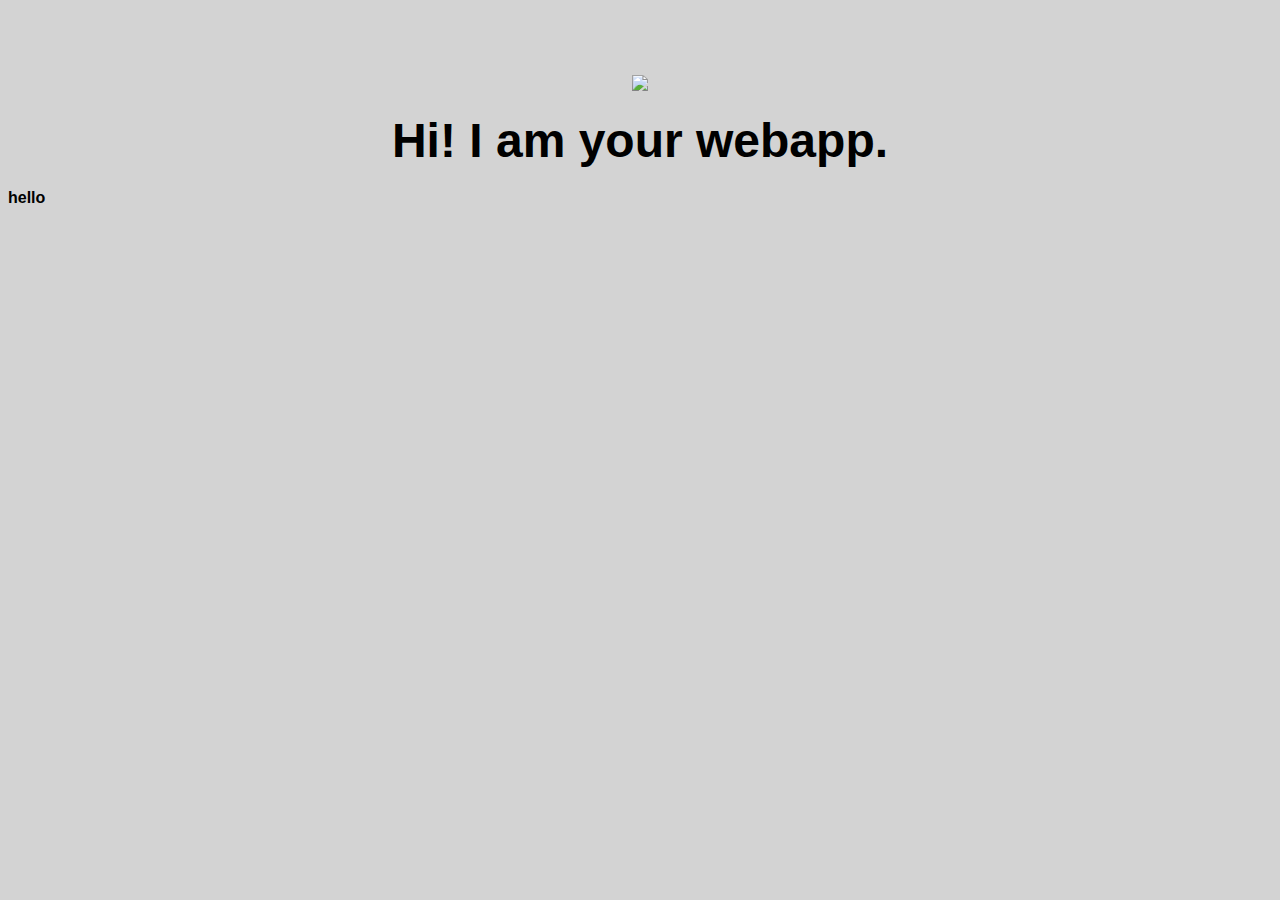
==== ui/index.html @ d4af3dc8 "[imad-console] Updates ui/index.html" ====
<!doctype html>
<html>
    <head>
        <link href="/ui/style.css" rel="stylesheet" />
    </head>
    <body>
        <div id="1" class="center">
            <img src="/ui/madi.png" class="img-medium"/>
        </div>
        <br>
        <div class="center text-big bold">
            Hi! I am your webapp.
        </div>
        <h4>hello</h4>
        <script type="text/javascript" src="/ui/main.js">
        </script>
    </body>
</html>
---- ui/style.css ----
body {
    font-family: sans-serif;
    background-color: lightgrey;
    margin-top: 75px;
}

.center {
    text-align: center;
}

.text-big {
    font-size: 300%;
}

.bold {
    font-weight: bold;
}

.img-medium {
    height: 200px;
}
.container{
                max-width: 800px;
                margin: 0 auto;
                color: grey;
                font-family: sans-serif;
                padding-top: 60px;
                padding-left: 20px;
                padding-right: 20px;
            }
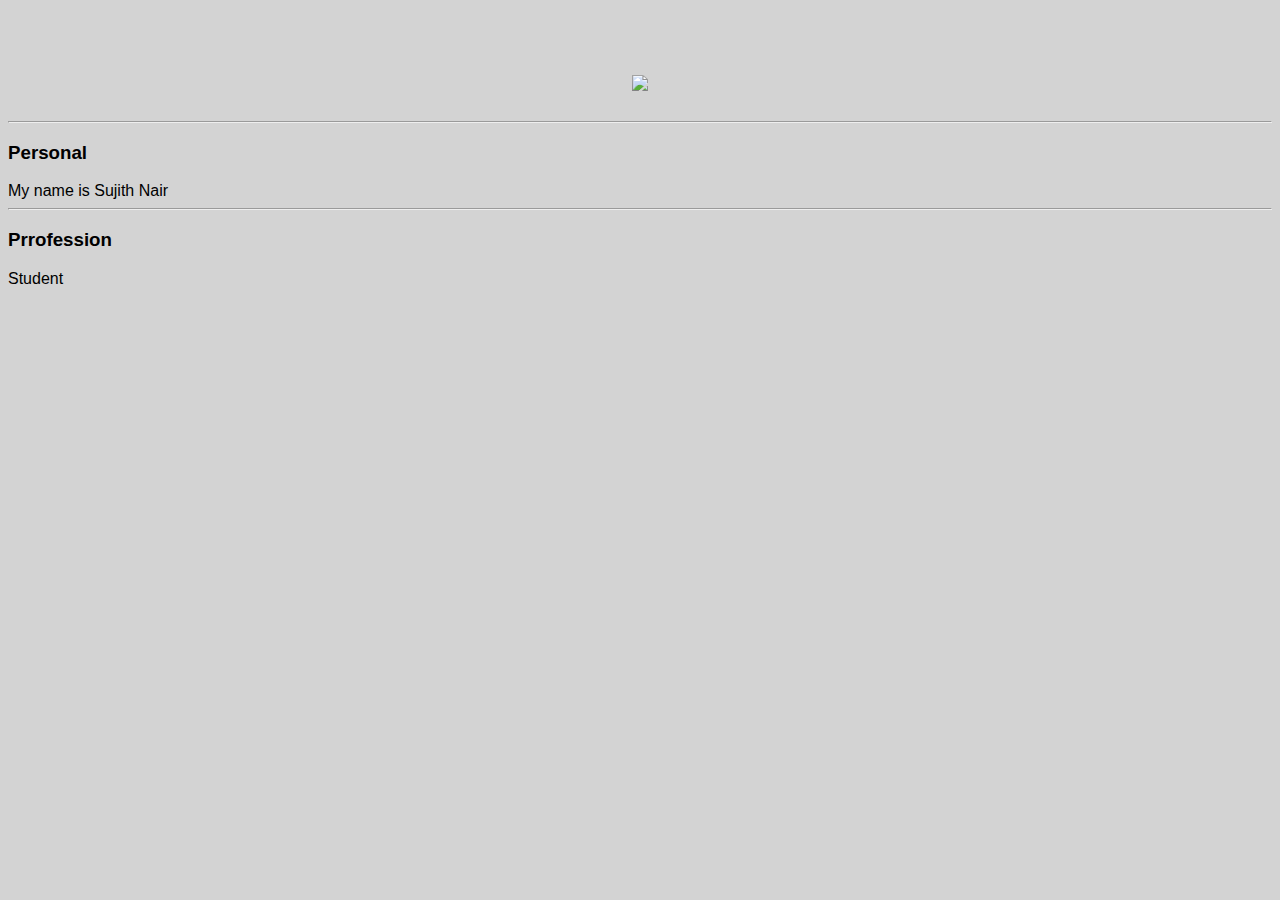
==== commit c9e7f1f7: "[imad-console] Updates ui/index.html" ====
--- a/ui/index.html
+++ b/ui/index.html
@@ -4,14 +4,19 @@
         <link href="/ui/style.css" rel="stylesheet" />
     </head>
     <body>
+        <div class="conatiner">
         <div id="1" class="center">
             <img src="/ui/madi.png" class="img-medium"/>
         </div>
         <br>
-        <div class="center text-big bold">
-            Hi! I am your webapp.
+        <hr>
+        <h3>Personal</h3>
+        <div>My name is Sujith Nair</div>
+        <hr>
+        <h3>Prrofession</h3>
+        <div>Student</div>
+        <div class="footer"></div>
         </div>
-        <h4>hello</h4>
         <script type="text/javascript" src="/ui/main.js">
         </script>
     </body>
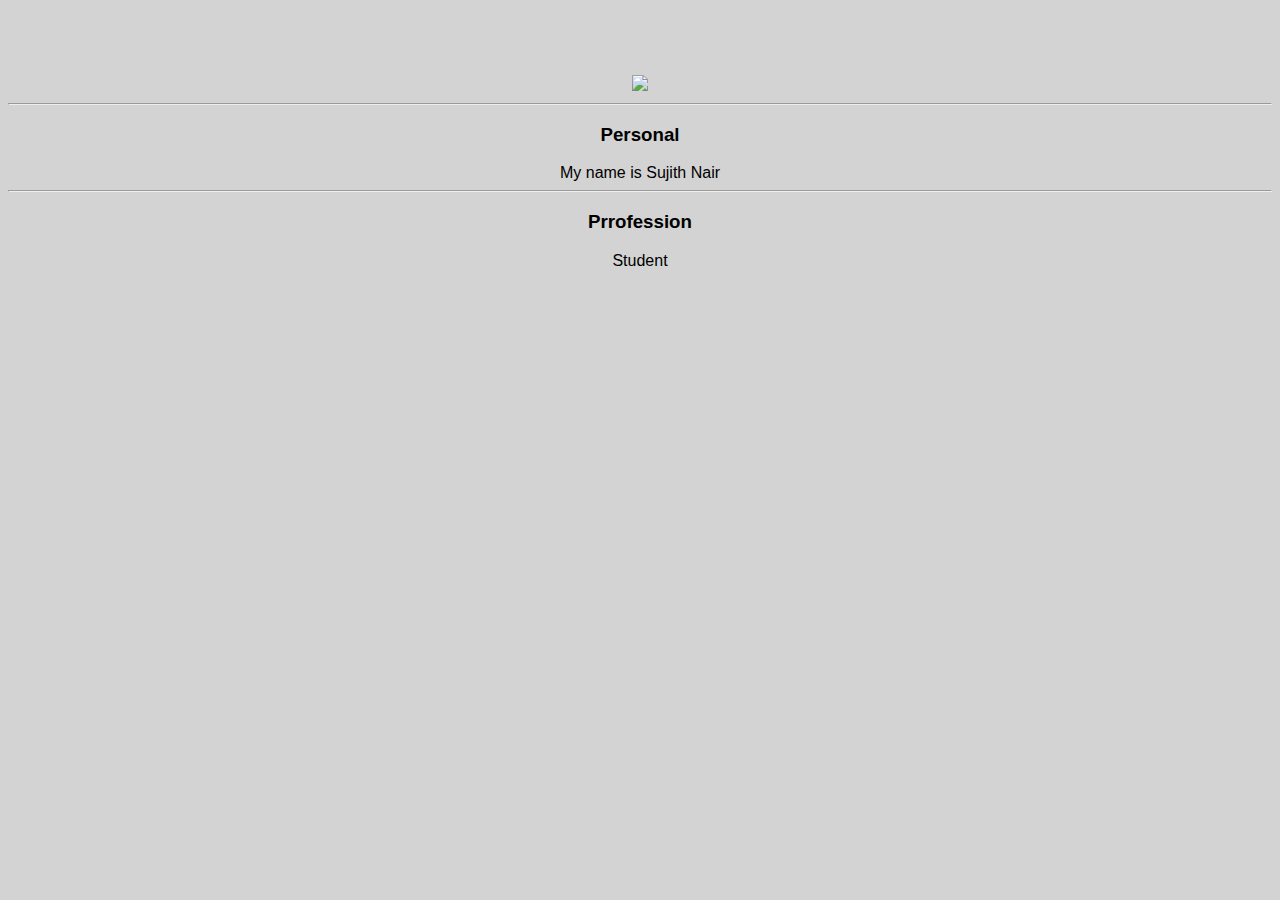
==== commit b00eb5ee: "[imad-console] Updates ui/index.html" ====
--- a/ui/index.html
+++ b/ui/index.html
@@ -7,7 +7,7 @@
         <div class="conatiner">
         <div id="1" class="center">
             <img src="/ui/madi.png" class="img-medium"/>
-        </div>
+        
         <br>
         <hr>
         <h3>Personal</h3>
@@ -17,6 +17,7 @@
         <div>Student</div>
         <div class="footer"></div>
         </div>
+        </div>
         <script type="text/javascript" src="/ui/main.js">
         </script>
     </body>
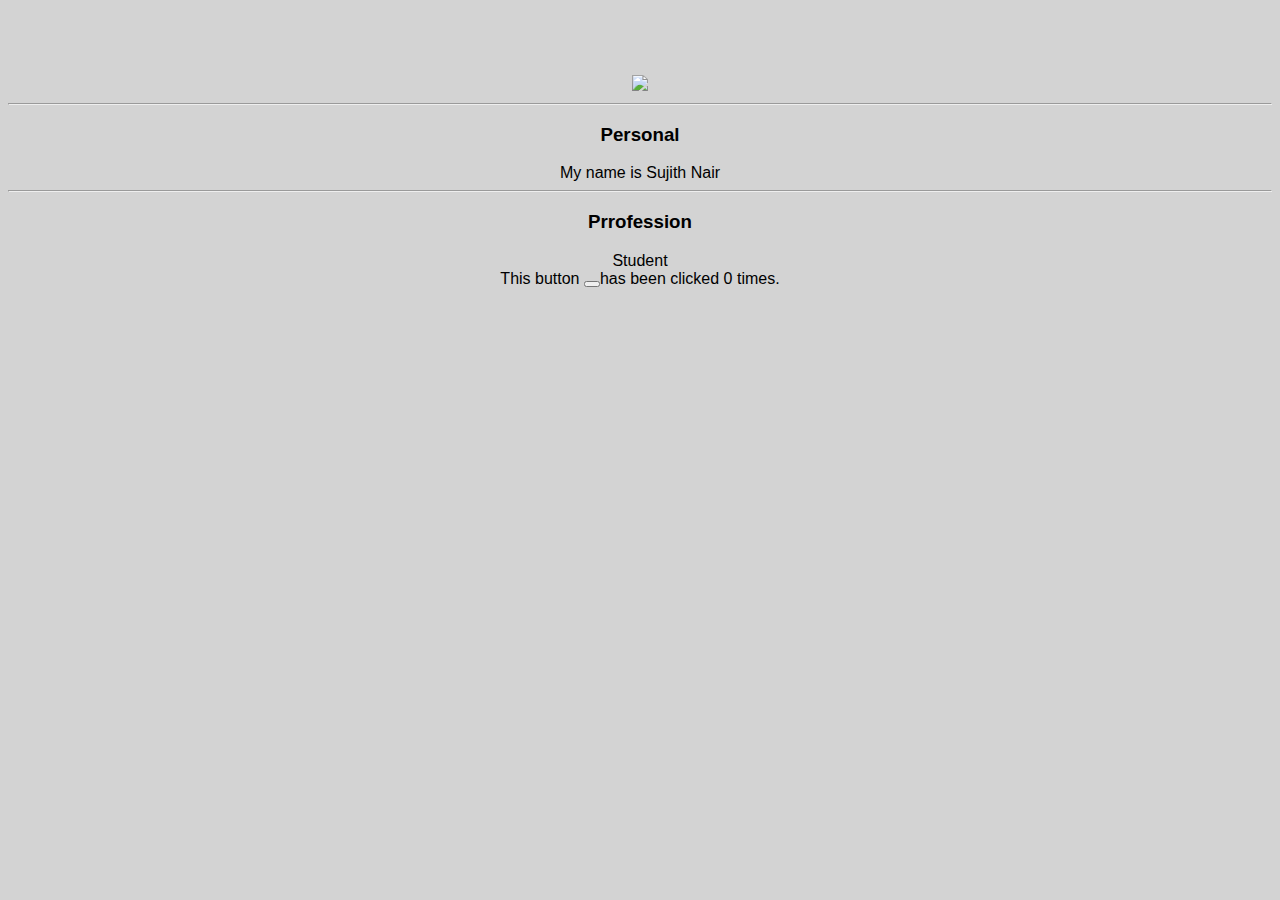
==== commit 3e1c0f94: "[imad-console] Updates ui/index.html" ====
--- a/ui/index.html
+++ b/ui/index.html
@@ -15,7 +15,9 @@
         <hr>
         <h3>Prrofession</h3>
         <div>Student</div>
-        <div class="footer"></div>
+        <div class="footer">
+            This button <button id="counter"></button>has been clicked <span id="count">0</span> times.
+        </div>
         </div>
         </div>
         <script type="text/javascript" src="/ui/main.js">
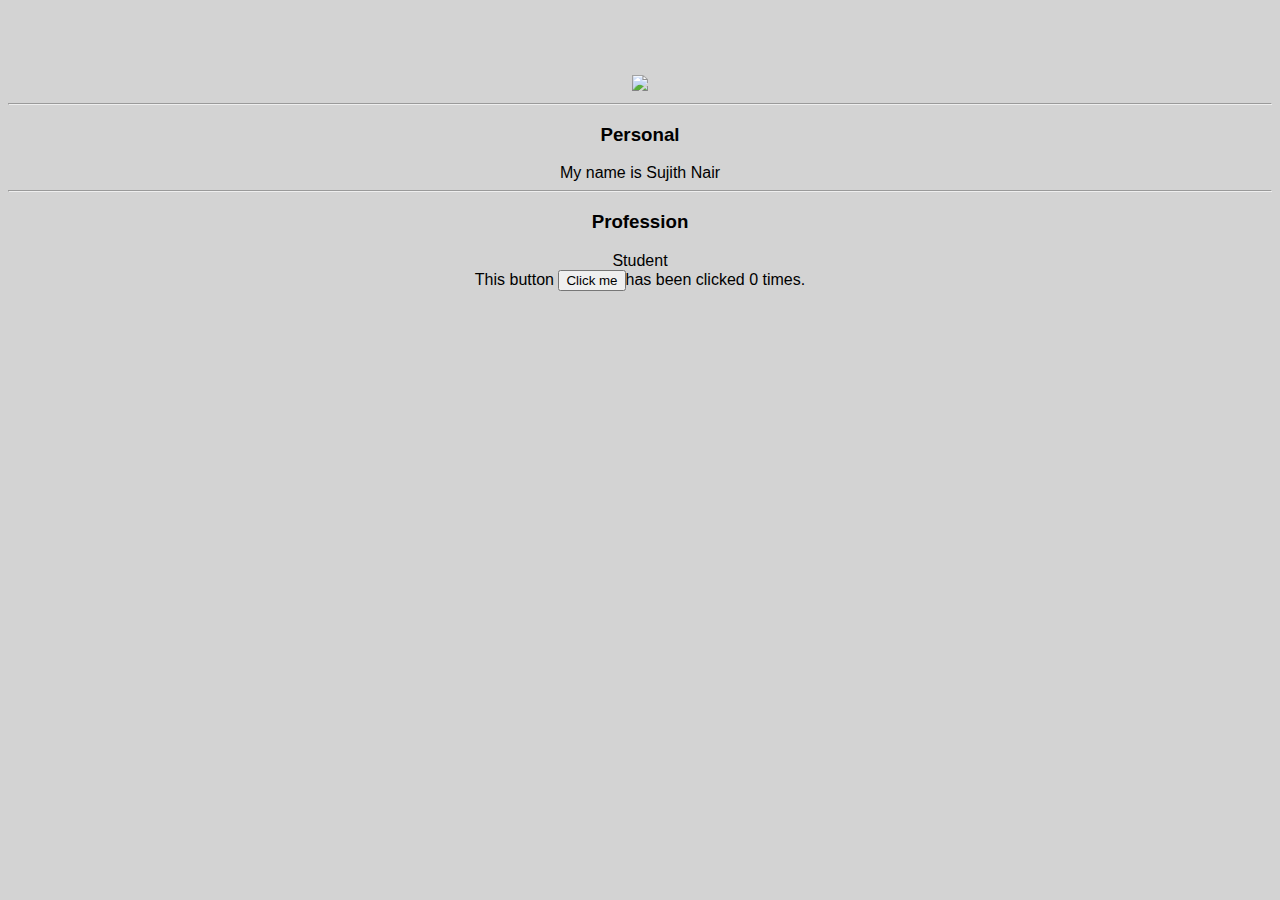
==== commit 007bec60: "[imad-console] Updates ui/index.html" ====
--- a/ui/index.html
+++ b/ui/index.html
@@ -13,10 +13,10 @@
         <h3>Personal</h3>
         <div>My name is Sujith Nair</div>
         <hr>
-        <h3>Prrofession</h3>
+        <h3>Profession</h3>
         <div>Student</div>
         <div class="footer">
-            This button <button id="counter"></button>has been clicked <span id="count">0</span> times.
+            This button <button id="counter">Click me</button>has been clicked <span id="count">0</span> times.
         </div>
         </div>
         </div>
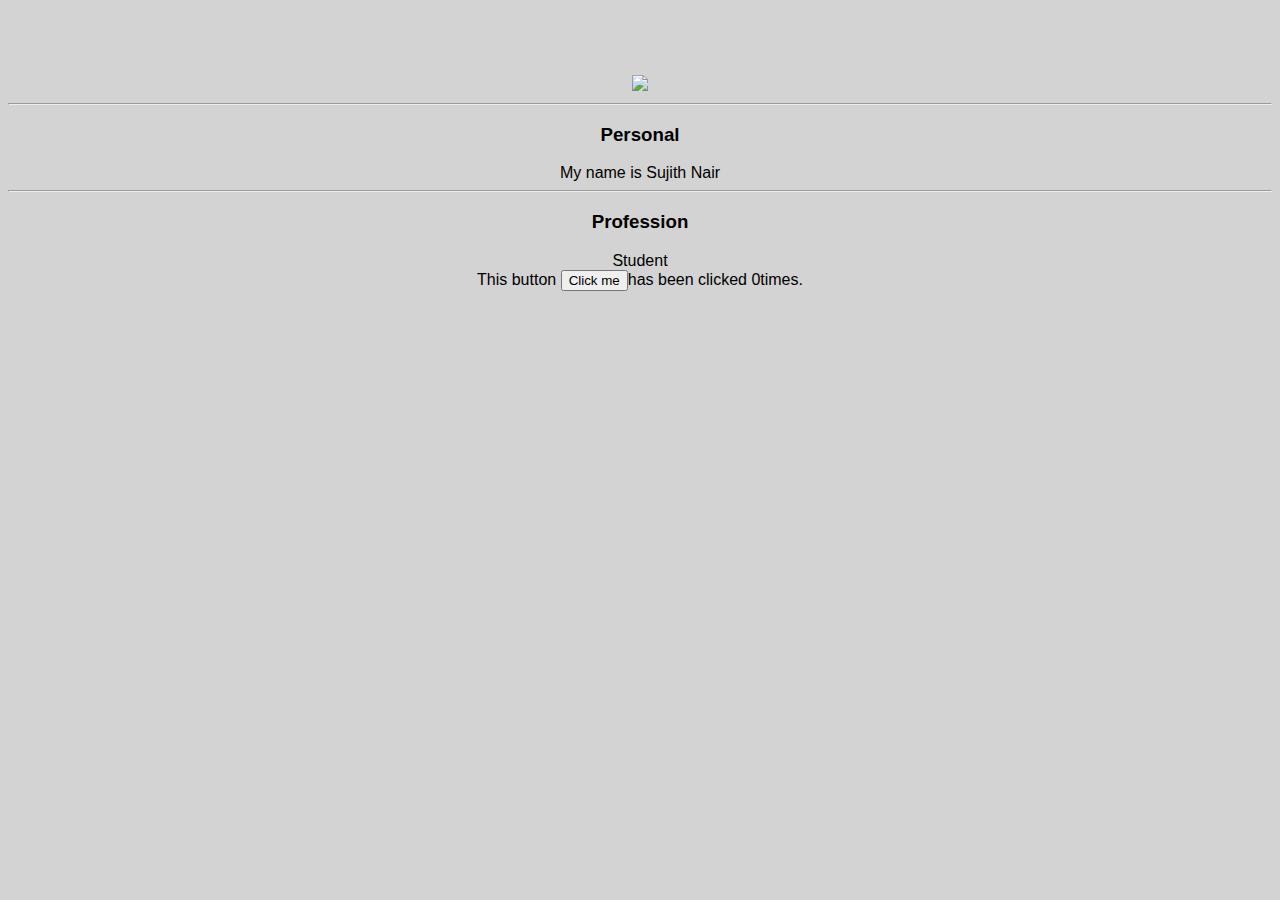
==== commit 21184dd2: "[imad-console] Updates ui/index.html" ====
--- a/ui/index.html
+++ b/ui/index.html
@@ -16,7 +16,7 @@
         <h3>Profession</h3>
         <div>Student</div>
         <div class="footer">
-            This button <button id="counter">Click me</button>has been clicked <span id="count">0</span> times.
+            This button <button id="counter">Click me</button>has been clicked <span id="count">0</span>times.
         </div>
         </div>
         </div>
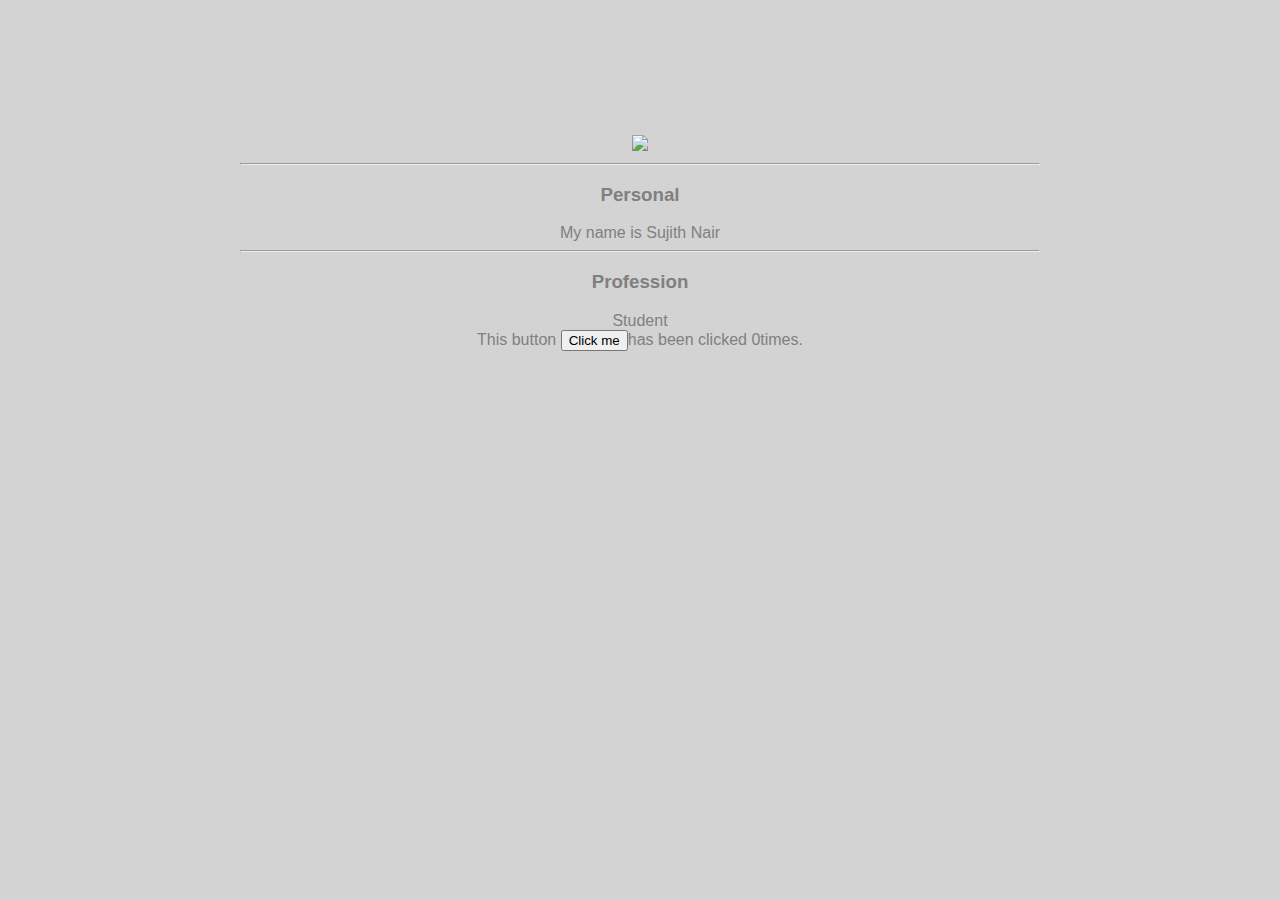
==== commit f33ef67e: "[imad-console] Updates ui/index.html" ====
--- a/ui/index.html
+++ b/ui/index.html
@@ -4,7 +4,7 @@
         <link href="/ui/style.css" rel="stylesheet" />
     </head>
     <body>
-        <div class="conatiner">
+        <div class="container">
         <div id="1" class="center">
             <img src="/ui/madi.png" class="img-medium"/>
         
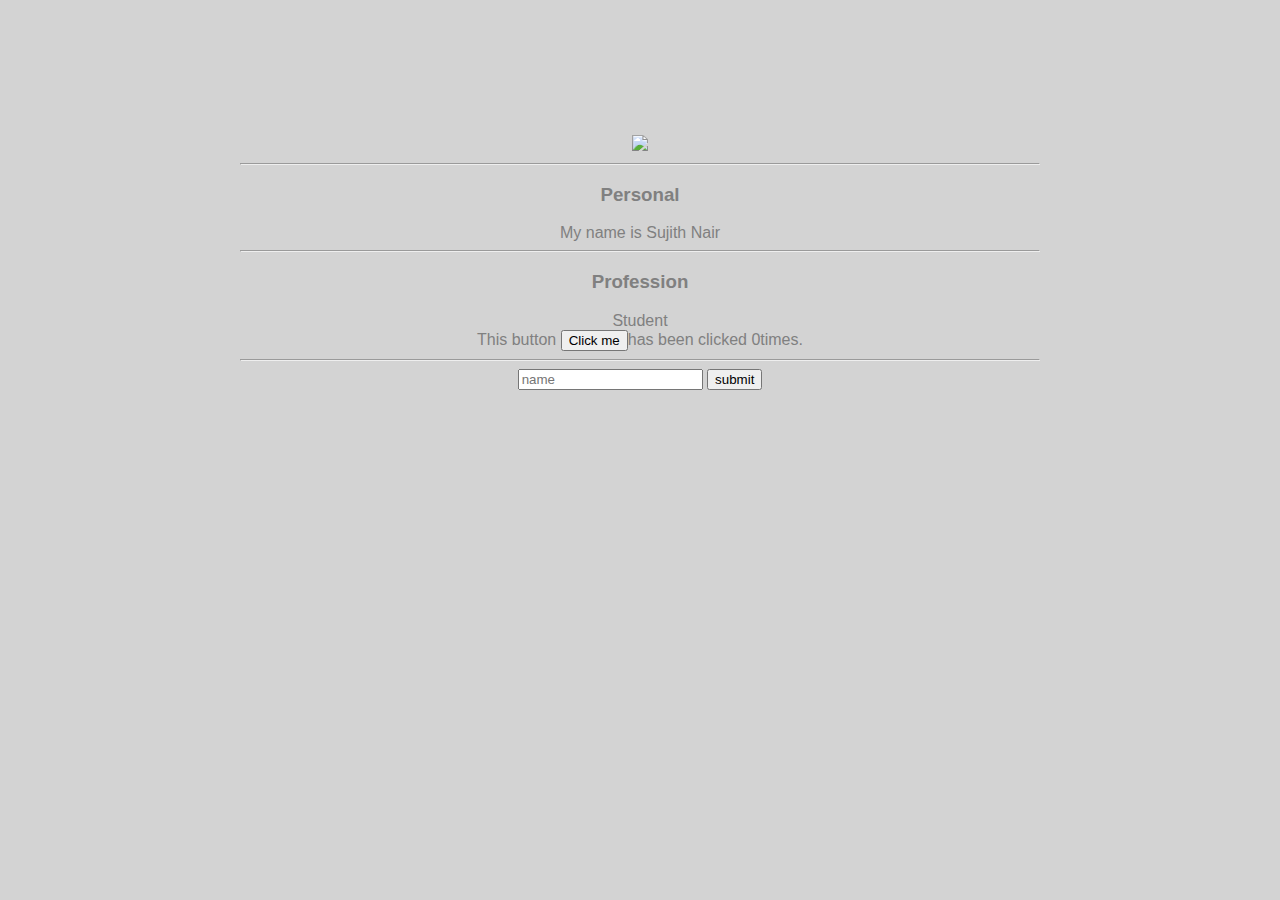
==== commit 4cdb9bb2: "[imad-console] Updates ui/index.html" ====
--- a/ui/index.html
+++ b/ui/index.html
@@ -17,6 +17,12 @@
         <div>Student</div>
         <div class="footer">
             This button <button id="counter">Click me</button>has been clicked <span id="count">0</span>times.
+            <hr>
+            <input type="text" id="name" placeholder="name" > </input>
+            <input type="submit" value="submit" id="submit_htm"></input>
+            <ul id='namelist'>
+                
+            </ul>
         </div>
         </div>
         </div>
